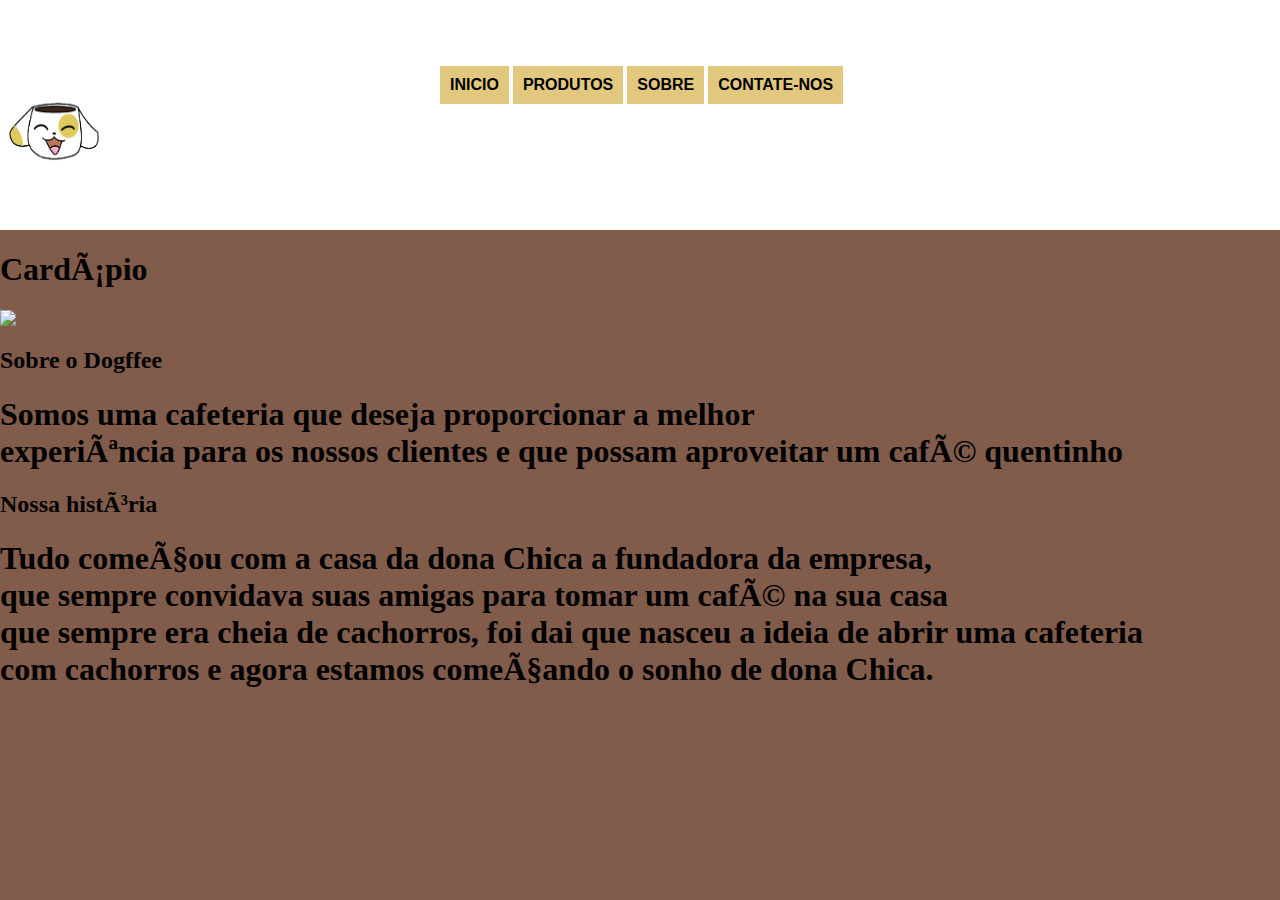
==== cardapio.html @ 38c9be8c "Adiciona a descrição na página do sobre e cria a página de cardápio" ====
<DOCTYPE html>
    <html>
    <head>
        <meta charset="uft-8">
        <meta http-equiv="X-UA-compatible" content="IE=edge">
        <title>Sobre</title>
        <meta name="viewport" content="width=device-widht, incial scale=1">
        <link rel="stylesheet" type="text/css" media="screen" href="_CSS/style_.css">
        <script src="main.js"></script>
    </head>
    
    
    <body>
         <header id="cabecalho">
                <nav id="menu">
                    <img id="img" src="imagem/Dogffee.logo.png"> 
                    <h1>Cardápio</h1>
                    <ul>
                        <li><a href="index.html">Inicio</a></li>
                        <li><a href="">produtos</a></li>
                        <li><a href="sobre.html">Sobre</a></li>
                        <li><a href="contato.html">Contate-nos</a></li>
                    </ul>
                </nav>
         </header>
    
     <h1>Cardápio</h1>    

    </p>

    <img id="imagem" src="café_com_espuma.jpg"><br>

    <h1></h1>
    <h4></h4>
    <p>
        
    <h2>Sobre o Dogffee</h2>
    <h1>Somos uma cafeteria que deseja proporcionar a melhor<br>
        experiência para os nossos clientes e que possam aproveitar um café quentinho<br>
    </h1>
    <h4></h4>

    <h2>Nossa história</h2>
    <h1>Tudo começou com a casa da dona Chica a fundadora da empresa,<br>
         que sempre convidava suas amigas para tomar um café na sua casa<br>
         que sempre era cheia de cachorros, foi dai que nasceu a ideia de abrir uma cafeteria<br>
         com cachorros e agora estamos começando o sonho de dona Chica.<br>
    </h1>
    <h4></h4>

    </p>


         
    </body>
    </html>
---- _CSS/style_.css ----
nav#menu ul{
    text-transform: uppercase; /*Transforma texto em caixa alta*/
    list-style: none;
    position: absolute;
    top: 50px;
    left: 400px;
}
nav#menu{
    display: block;
}
nav#menu li{
    display: inline-block;
    background-color: rgb(226, 199, 126);
    padding: 10px;  
}
nav#menu h1{
    display: none;
    left: 400px;
}
body{
    background-color: rgb(129, 92, 75);
    margin: 0px; /*Coloca a margem em zero pixels */
}
header{
    background-color: white;
    padding-top: 70px;
    padding-bottom: 60px;
    position: relative;
}
nav#menu a:link{
    text-decoration: none;
    color: black;
    font-family: Verdana, Geneva, Tahoma, sans-serif;
    font-weight: bold;
}
nav#menu a:visited{
    color: black;
}
nav#menu a:hover{
    color: rgb(232, 244, 255);
    transition: all 0.8s ease;
}
img{
    max-width: 500px;
}
img#img{
    height: 100px;
    width: 110px;
 
}
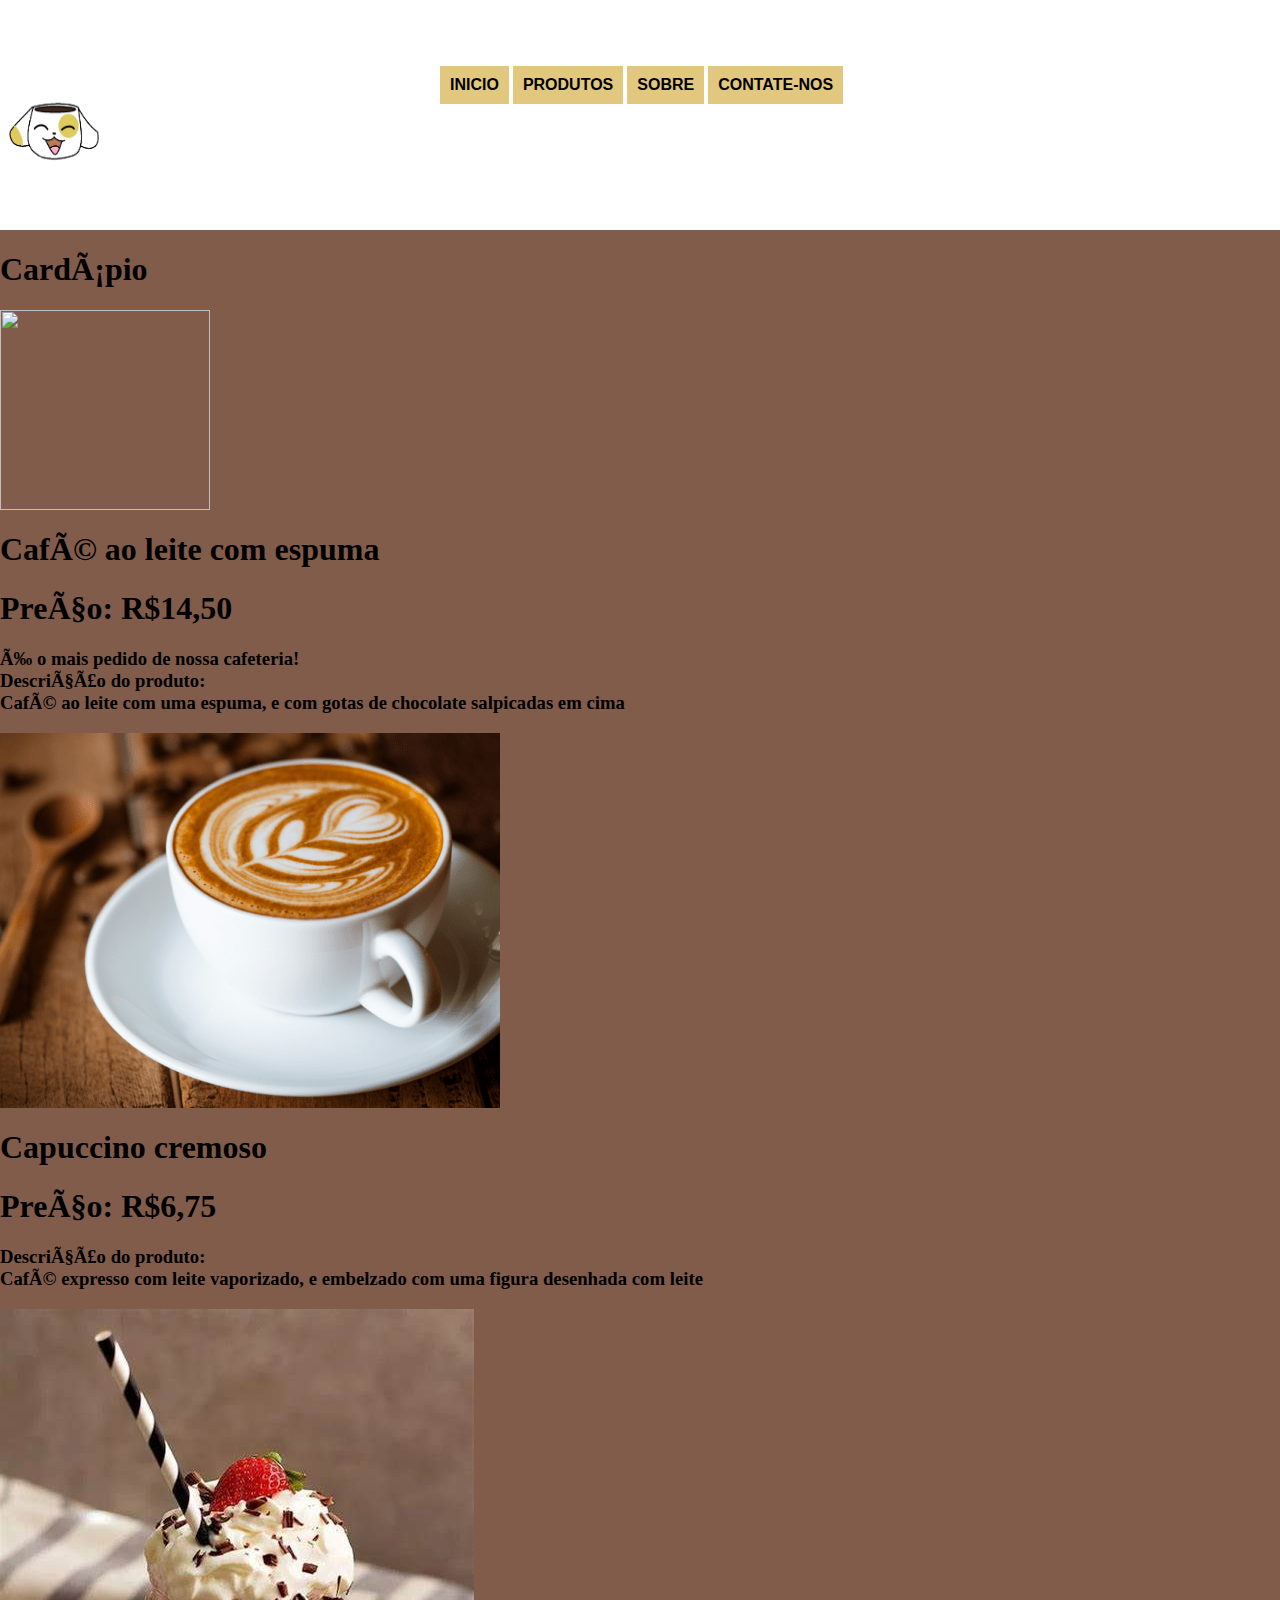
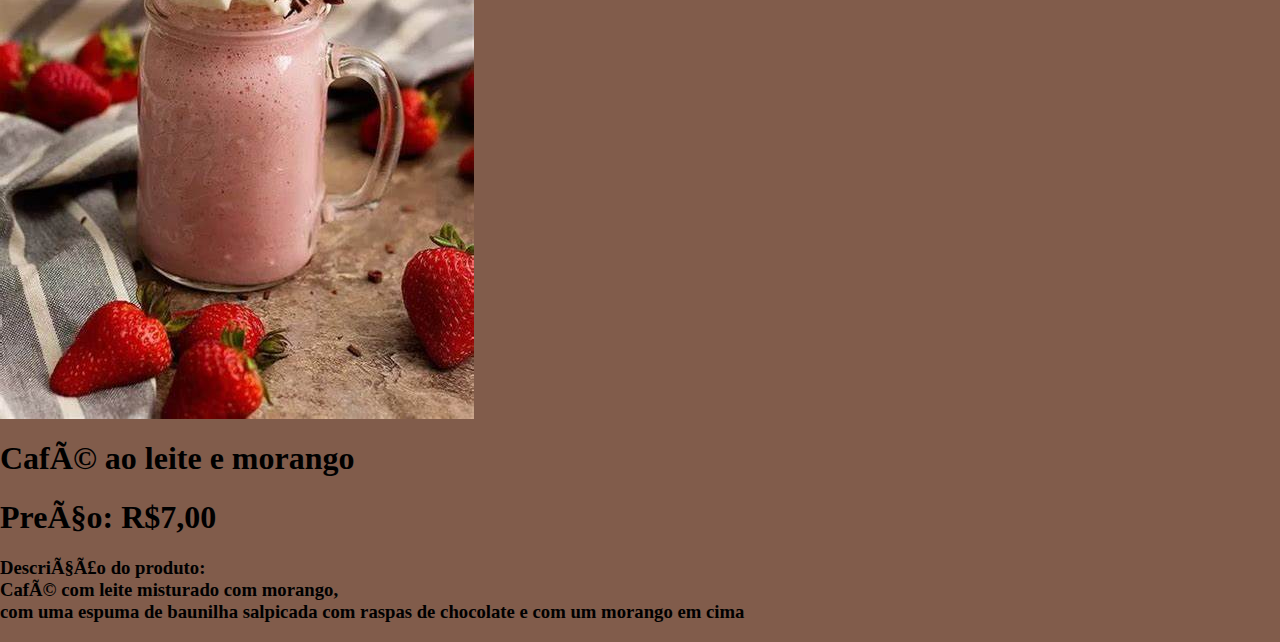
==== commit 40b7890e: "Adiciona mais imagens ao cardápio" ====
--- a/cardapio.html
+++ b/cardapio.html
@@ -28,25 +28,34 @@
 
     </p>
 
-    <img id="imagem" src="café_com_espuma.jpg"><br>
+    <img id="img1" src="imagem/café_com_espuma.jpg"><br>
 
-    <h1></h1>
-    <h4></h4>
+    <h1>Café ao leite com espuma</h1>
+    <h1>Preço: R$14,50<br></h1>
+    <h3>É o mais pedido de nossa cafeteria!<br>
+    Descrição do produto:<Br>
+    Café ao leite com uma espuma, e com gotas de chocolate salpicadas em cima<br>
+    </h3>
     <p>
         
-    <h2>Sobre o Dogffee</h2>
-    <h1>Somos uma cafeteria que deseja proporcionar a melhor<br>
-        experiência para os nossos clientes e que possam aproveitar um café quentinho<br>
-    </h1>
-    <h4></h4>
+        <img id="img2" src="imagem/Cup-Of-Creamy-Coffee-500x375.png"><br>
 
-    <h2>Nossa história</h2>
-    <h1>Tudo começou com a casa da dona Chica a fundadora da empresa,<br>
-         que sempre convidava suas amigas para tomar um café na sua casa<br>
-         que sempre era cheia de cachorros, foi dai que nasceu a ideia de abrir uma cafeteria<br>
-         com cachorros e agora estamos começando o sonho de dona Chica.<br>
-    </h1>
-    <h4></h4>
+        <h1>Capuccino cremoso</h1>
+        <h1>Preço: R$6,75<br></h1>
+        <h3>Descrição do produto:<Br>
+        Café expresso com leite vaporizado, e embelzado com uma figura desenhada com leite<br>
+        </h3>
+
+        <img id="img3" src="imagem/cafe_de_morango.jpg"><br>
+
+        <h1>Café ao leite e morango</h1>
+        <h1>Preço: R$7,00<br></h1>
+        <h3>Descrição do produto:<Br>
+        Café com leite misturado com morango,<br>
+        com uma espuma de baunilha salpicada com raspas de chocolate e com um morango em cima<br>
+        </h3>
+
+
 
     </p>
 
--- a/_CSS/style_.css
+++ b/_CSS/style_.css
@@ -47,4 +47,9 @@
     height: 100px;
     width: 110px;
  
+}
+
+img#img1{
+    height: 200px;
+    width: 210px
 }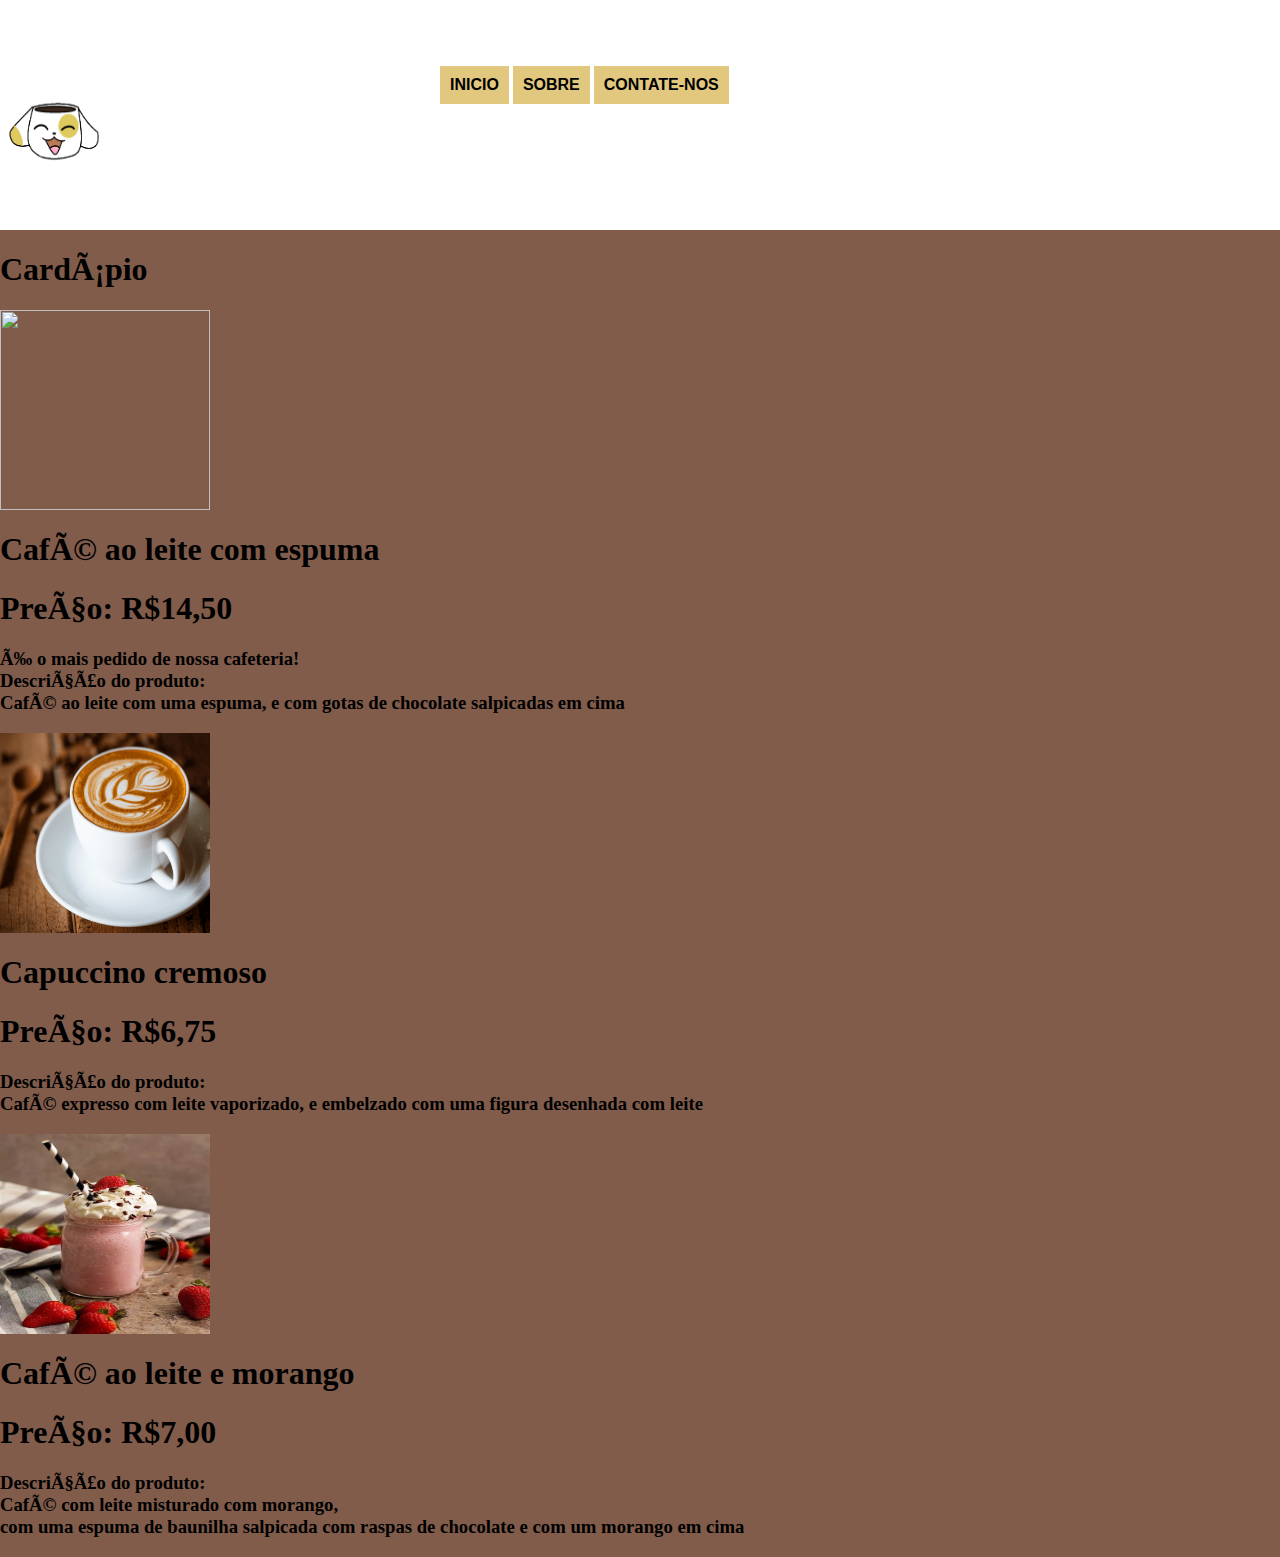
==== commit 5971e50f: "Melhora as imagens do index" ====
--- a/cardapio.html
+++ b/cardapio.html
@@ -17,7 +17,6 @@
                     <h1>Cardápio</h1>
                     <ul>
                         <li><a href="index.html">Inicio</a></li>
-                        <li><a href="">produtos</a></li>
                         <li><a href="sobre.html">Sobre</a></li>
                         <li><a href="contato.html">Contate-nos</a></li>
                     </ul>
--- a/_CSS/style_.css
+++ b/_CSS/style_.css
@@ -52,4 +52,14 @@
 img#img1{
     height: 200px;
     width: 210px
+}
+
+img#img2{
+    height: 200px;
+    width: 210px
+}
+
+img#img3{
+    height: 200px;
+    width: 210px
 }